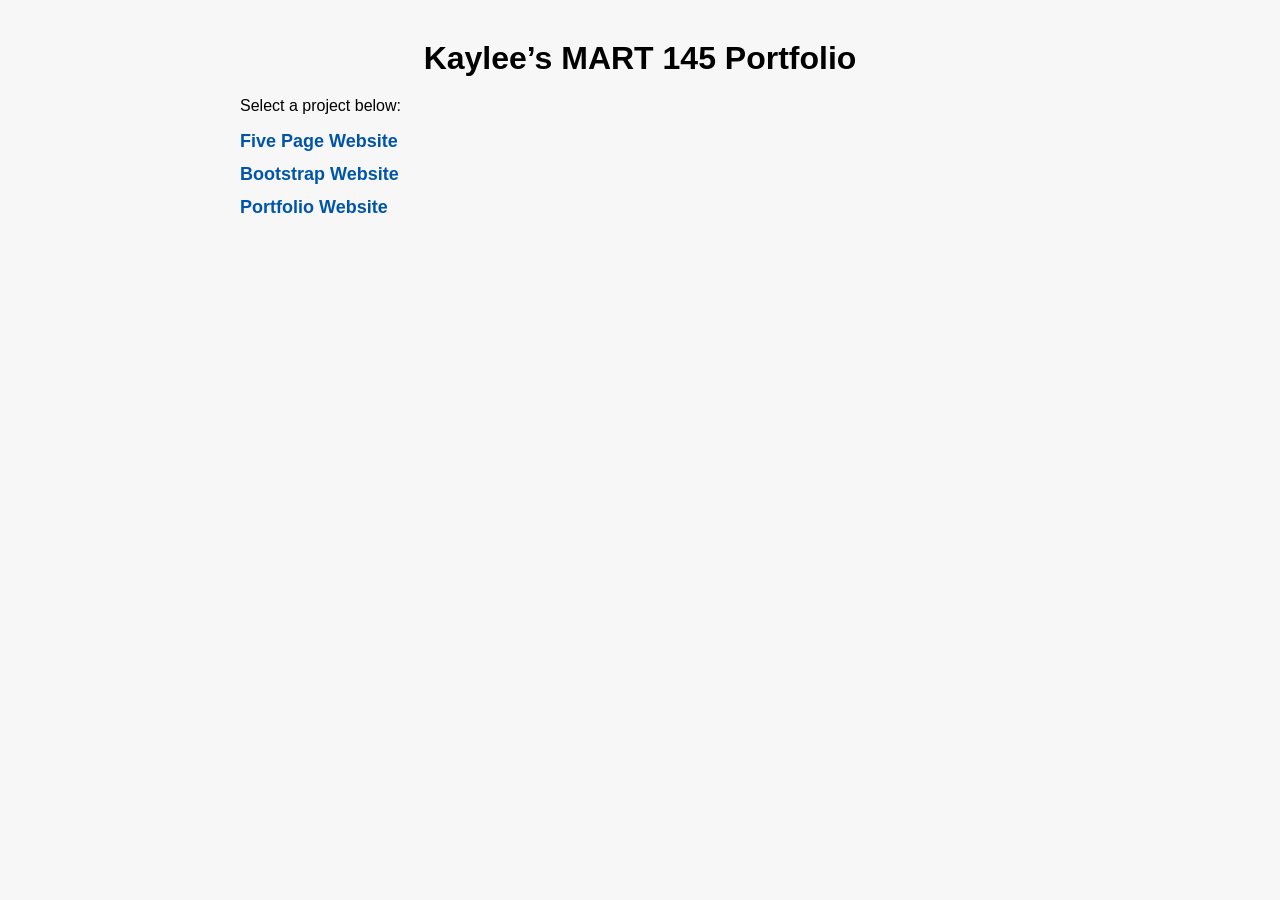
==== index.html @ 13db12b8 "Add initial index.html for portfolio site" ====
<!DOCTYPE html>
<html lang="en">
<head>
  <meta charset="UTF-8">
  <title>Kaylee’s MART 145 Portfolio</title>
  <style>
    body {
      font-family: Arial, sans-serif;
      max-width: 800px;
      margin: 40px auto;
      padding: 0 20px;
      background: #f7f7f7;
    }
    h1 {
      text-align: center;
      margin-bottom: 20px;
    }
    ul {
      list-style: none;
      padding: 0;
    }
    li {
      margin: 12px 0;
    }
    a {
      text-decoration: none;
      color: #0055aa;
      font-size: 18px;
      font-weight: bold;
    }
    a:hover {
      text-decoration: underline;
    }
  </style>
</head>
<body>
  <h1>Kaylee’s MART 145 Portfolio</h1>
  <p>Select a project below:</p>

  <ul>
    <li><a href="fivepagews/index.html">Five Page Website</a></li>
    <li><a href="bootstrapws/index.html">Bootstrap Website</a></li>
    <li><a href="portfolio/index.html">Portfolio Website</a></li>
  </ul>
</body>
</html>
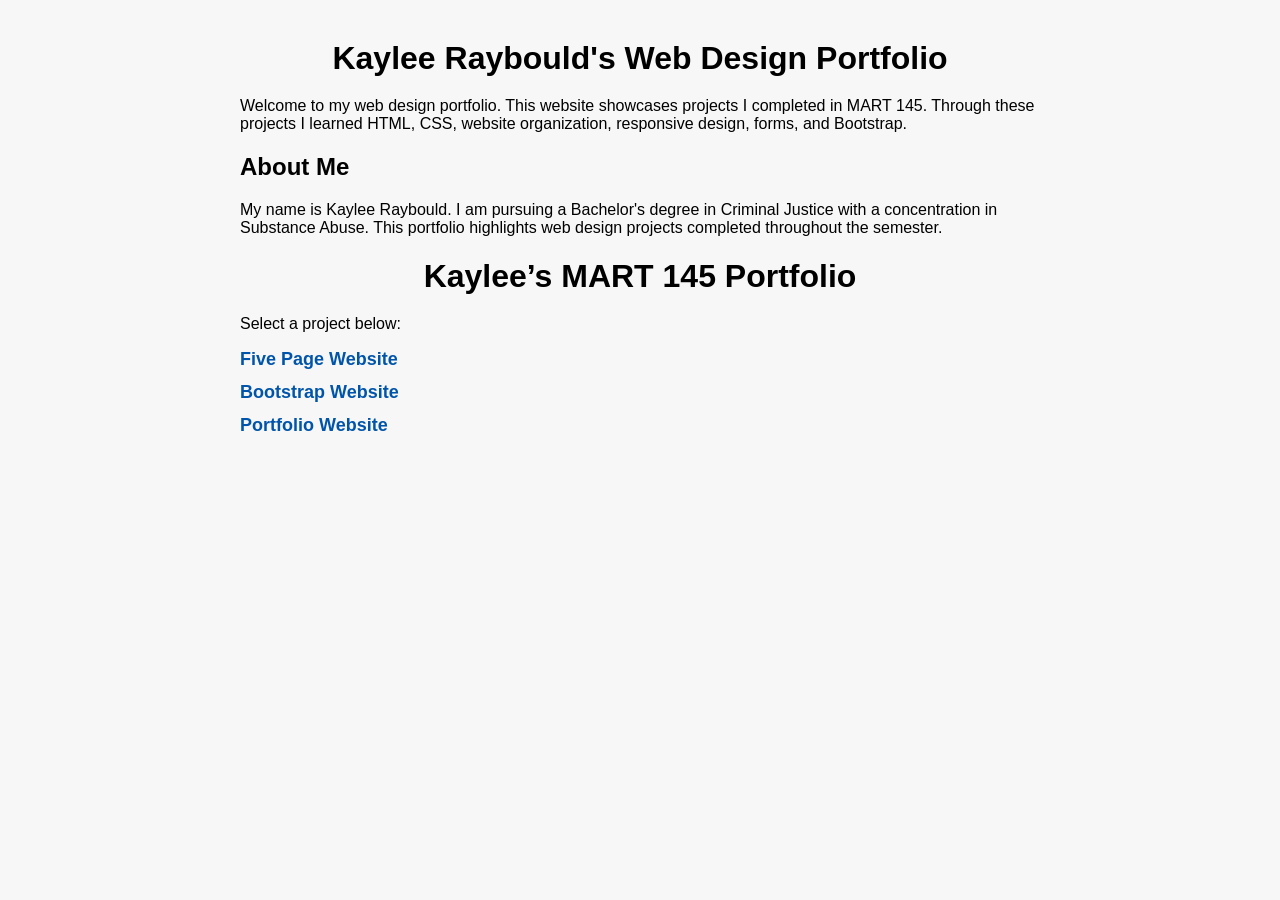
==== commit e50ccda2: "Enhance portfolio with introduction and about me section Added introductory content and personal inf" ====
--- a/index.html
+++ b/index.html
@@ -34,6 +34,27 @@
   </style>
 </head>
 <body>
+  <body>
+
+<h1>Kaylee Raybould's Web Design Portfolio</h1>
+
+<p>
+Welcome to my web design portfolio. This website showcases projects I
+completed in MART 145. Through these projects I learned HTML, CSS,
+website organization, responsive design, forms, and Bootstrap.
+</p>
+
+<h2>About Me</h2>
+
+<p>
+My name is Kaylee Raybould. I am pursuing a Bachelor's degree in Criminal
+Justice with a concentration in Substance Abuse. This portfolio highlights
+web design projects completed throughout the semester.
+</p>
+
+<!-- Navigation Bar -->
+
+<div class="headerWrapper">
   <h1>Kaylee’s MART 145 Portfolio</h1>
   <p>Select a project below:</p>
 
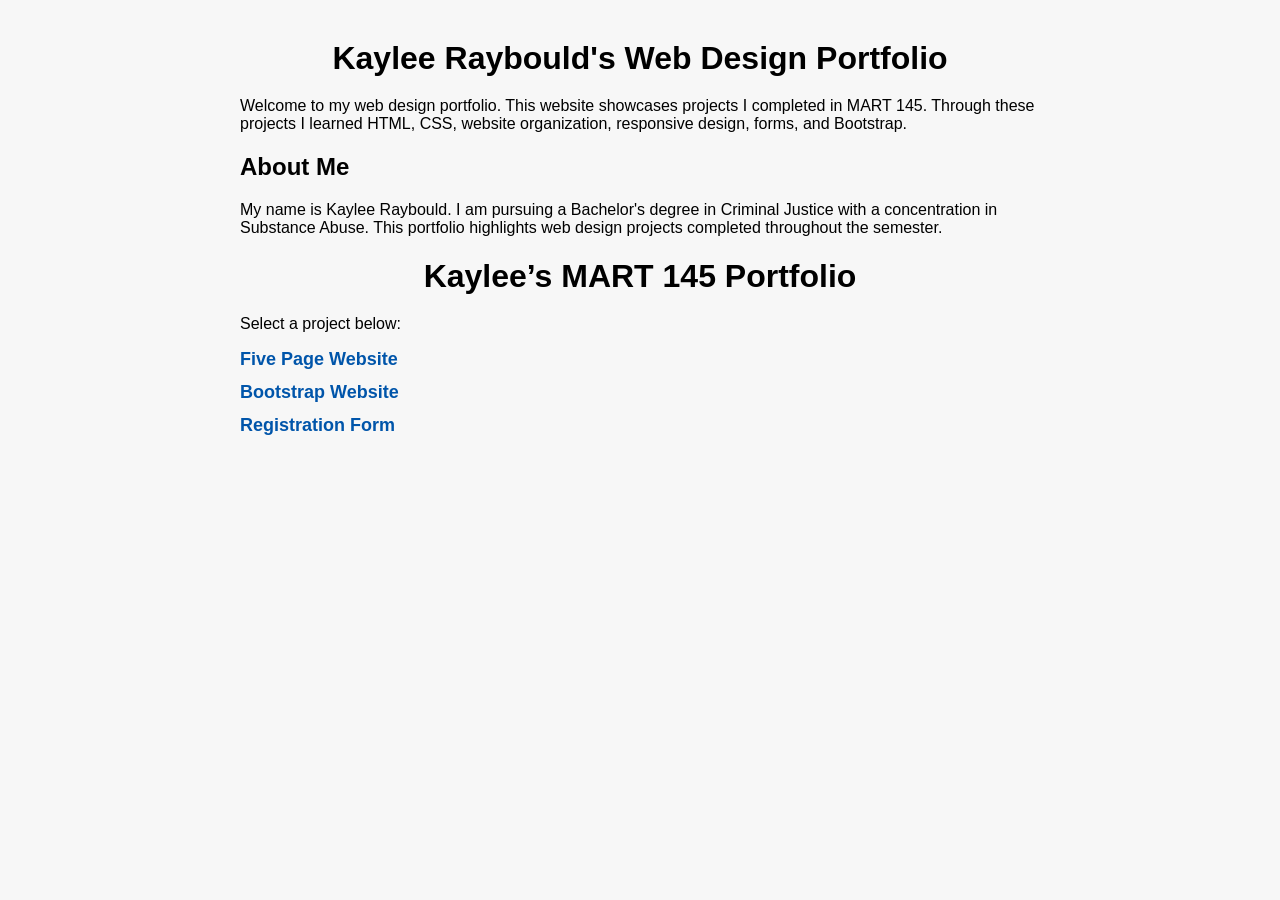
==== commit f4d01eb5: "Update project links in index.html" ====
--- a/index.html
+++ b/index.html
@@ -59,9 +59,9 @@
   <p>Select a project below:</p>
 
   <ul>
-    <li><a href="fivepagews/index.html">Five Page Website</a></li>
-    <li><a href="bootstrapws/index.html">Bootstrap Website</a></li>
-    <li><a href="portfolio/index.html">Portfolio Website</a></li>
-  </ul>
+    <li><a href="index.htmll">Five Page Website</a></li>
+    <li><a href="bootstrap/portfolio.html">Bootstrap Website</a></li>
+    <li><a href="register.html">Registration Form</a></li>
+</ul>
 </body>
 </html>
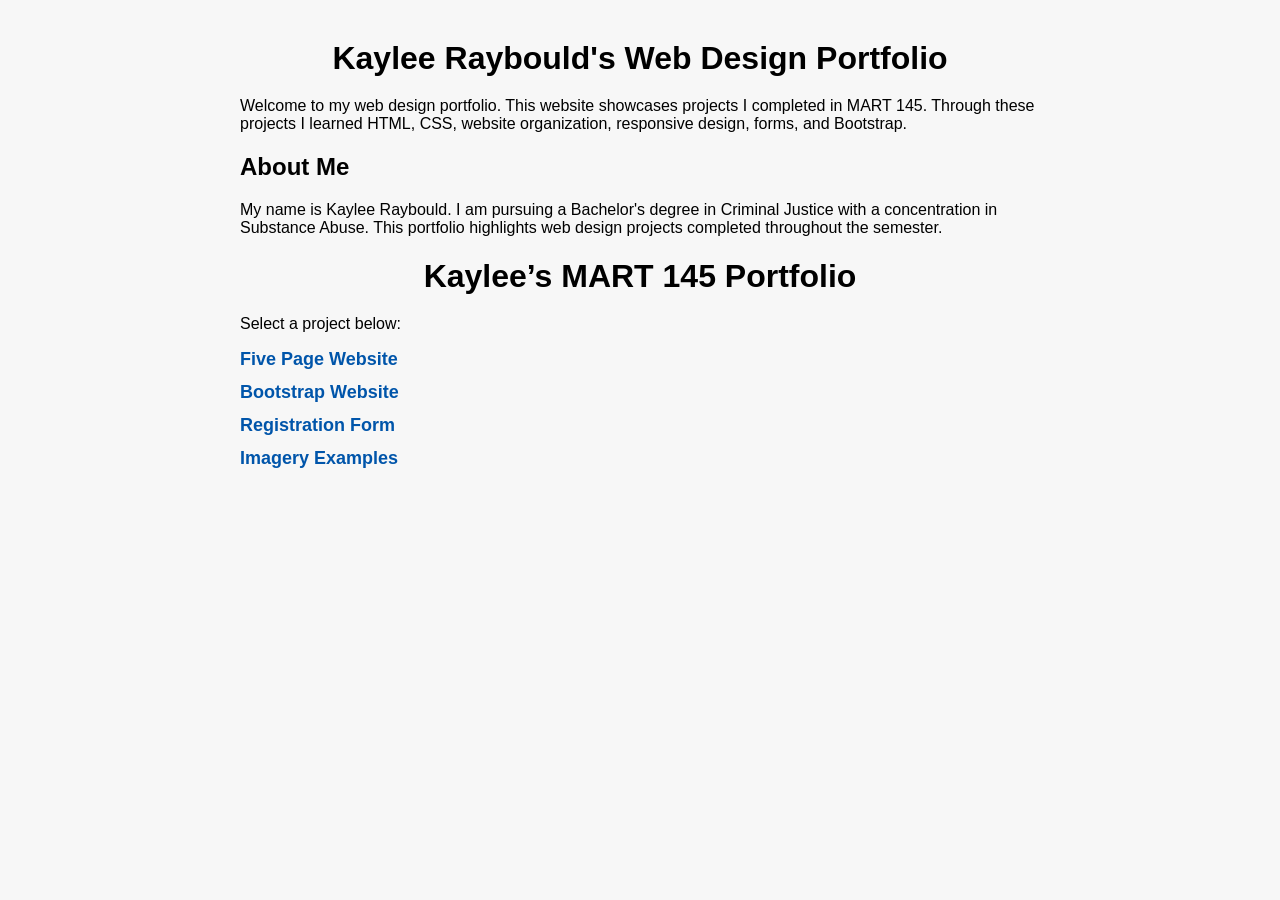
==== commit 98c5efc3: "Add link to Imagery Examples in index.html" ====
--- a/index.html
+++ b/index.html
@@ -3,35 +3,8 @@
 <head>
   <meta charset="UTF-8">
   <title>Kaylee’s MART 145 Portfolio</title>
-  <style>
-    body {
-      font-family: Arial, sans-serif;
-      max-width: 800px;
-      margin: 40px auto;
-      padding: 0 20px;
-      background: #f7f7f7;
-    }
-    h1 {
-      text-align: center;
-      margin-bottom: 20px;
-    }
-    ul {
-      list-style: none;
-      padding: 0;
-    }
-    li {
-      margin: 12px 0;
-    }
-    a {
-      text-decoration: none;
-      color: #0055aa;
-      font-size: 18px;
-      font-weight: bold;
-    }
-    a:hover {
-      text-decoration: underline;
-    }
-  </style>
+  <link rel="stylesheet" href="style.css">
+  
 </head>
 <body>
   <body>
@@ -59,9 +32,10 @@
   <p>Select a project below:</p>
 
   <ul>
-    <li><a href="index.htmll">Five Page Website</a></li>
+    <li><a href="fivepagews/index.html">Five Page Website</a></li>
     <li><a href="bootstrap/portfolio.html">Bootstrap Website</a></li>
     <li><a href="register.html">Registration Form</a></li>
+    <li><a href="imagery.html">Imagery Examples</a></li>
 </ul>
 </body>
 </html>
--- a/style.css
+++ b/style.css
@@ -0,0 +1,27 @@
+body {
+      font-family: Arial, sans-serif;
+      max-width: 800px;
+      margin: 40px auto;
+      padding: 0 20px;
+      background: #f7f7f7;
+    }
+    h1 {
+      text-align: center;
+      margin-bottom: 20px;
+    }
+    ul {
+      list-style: none;
+      padding: 0;
+    }
+    li {
+      margin: 12px 0;
+    }
+    a {
+      text-decoration: none;
+      color: #0055aa;
+      font-size: 18px;
+      font-weight: bold;
+    }
+    a:hover {
+      text-decoration: underline;
+    }
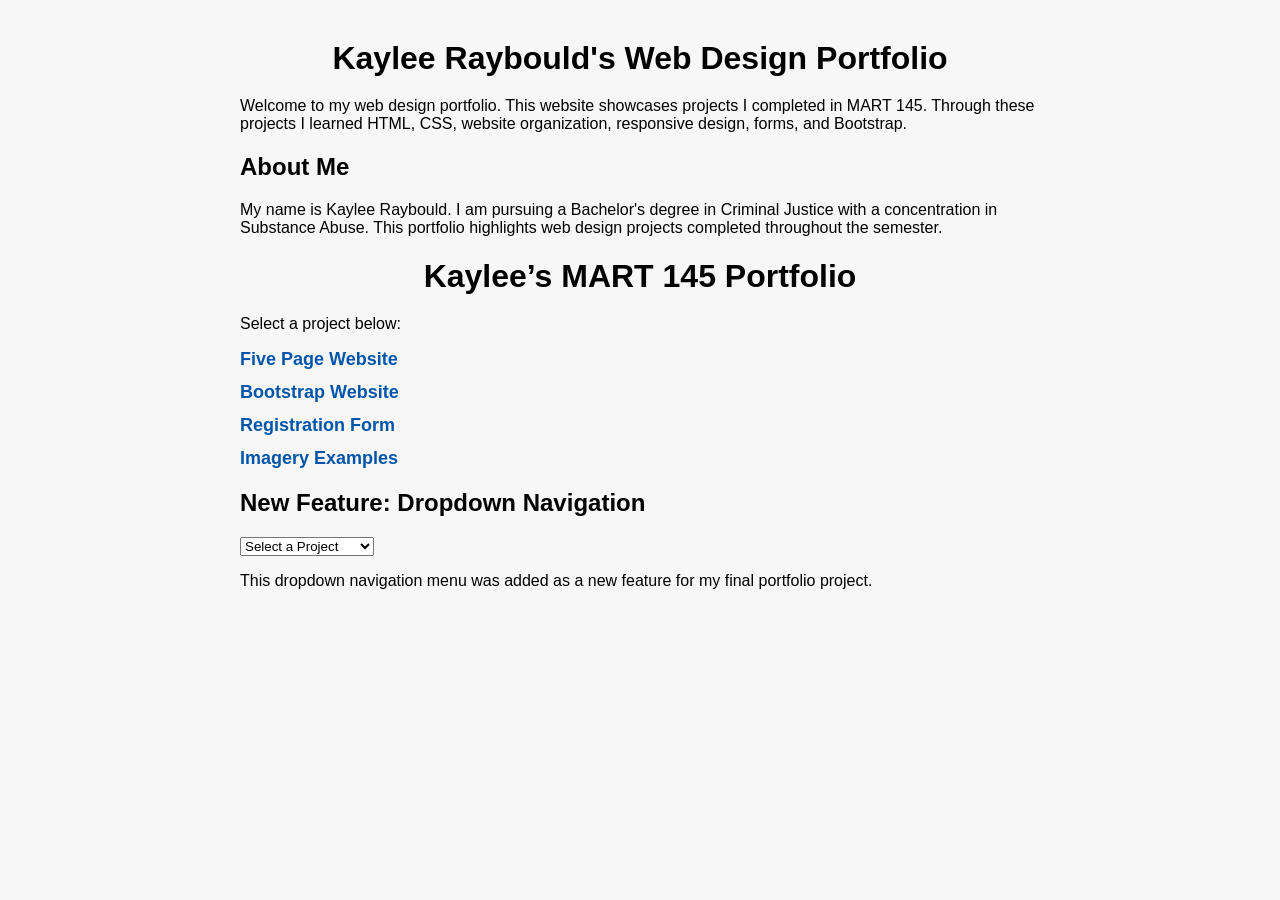
==== commit d0a00982: "Implement dropdown navigation in index.html Added a dropdown navigation menu for project selection." ====
--- a/index.html
+++ b/index.html
@@ -36,6 +36,19 @@
     <li><a href="bootstrap/portfolio.html">Bootstrap Website</a></li>
     <li><a href="register.html">Registration Form</a></li>
     <li><a href="imagery.html">Imagery Examples</a></li>
+    <h2>New Feature: Dropdown Navigation</h2>
+
+<select onchange="location = this.value;">
+    <option value="">Select a Project</option>
+    <option value="fivepagews/index.html">Five Page Website</option>
+    <option value="bootstrap/portfolio.html">Bootstrap Website</option>
+    <option value="register.html">Registration Form</option>
+    <option value="imagery.html">Imagery Examples</option>
+</select>
+
+<p>
+This dropdown navigation menu was added as a new feature for my final portfolio project.
+</p>
 </ul>
 </body>
 </html>
